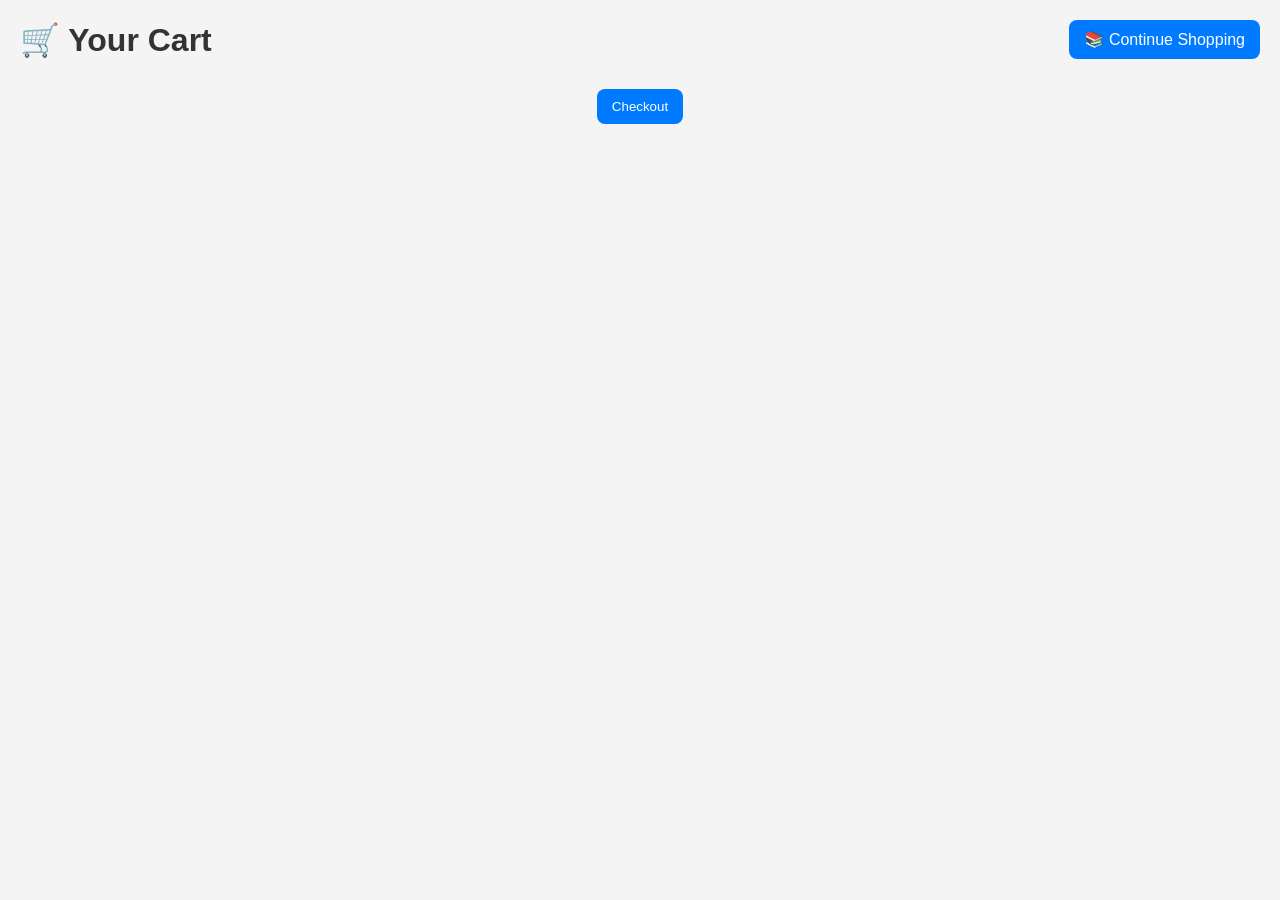
==== bookstore/src/main/resources/static/cart.html @ 49fdf33d "Initial commit" ====
<!DOCTYPE html>
<html lang="en">
<head>
    <meta charset="UTF-8">
    <meta name="viewport" content="width=device-width, initial-scale=1.0">
    <title>Cart</title>

    <link rel="stylesheet" href="style.css">
</head>
<body>

<header>
    <h1>🛒 Your Cart</h1>

    <a href="index.html" class="cart-btn">
        📚 Continue Shopping
    </a>
</header>

<div id="cart-items"></div>

<h2 id="total"></h2>

<div class="center">
    <button onclick="checkout()">
        Checkout
    </button>
</div>

<script src="script.js"></script>

</body>
</html>
---- bookstore/src/main/resources/static/style.css ----
*{
    margin:0;
    padding:0;
    box-sizing:border-box;
    font-family:Arial;
}

body{
    background:#f4f4f4;
    padding:20px;
}

header{
    display:flex;
    justify-content:space-between;
    align-items:center;
    margin-bottom:30px;
}

h1{
    color:#333;
}

.cart-btn{
    text-decoration:none;
    background:#007bff;
    color:white;
    padding:10px 15px;
    border-radius:8px;
}

.search-container{
    margin-bottom:20px;
}

#search{
    width:100%;
    padding:12px;
    border-radius:8px;
    border:1px solid #ccc;
}

.book-grid{
    display:grid;
    grid-template-columns:repeat(auto-fit,minmax(250px,1fr));
    gap:20px;
}

.book{
    background:white;
    padding:20px;
    border-radius:12px;
    box-shadow:0 2px 8px rgba(0,0,0,0.1);
}

.book h3{
    margin-bottom:10px;
}

.book p{
    margin-bottom:8px;
}

button{
    padding:10px 15px;
    border:none;
    background:#007bff;
    color:white;
    border-radius:8px;
    cursor:pointer;
}

button:hover{
    background:#0056b3;
}

.center{
    margin-top:20px;
    text-align:center;
}

.success-box{
    text-align:center;
    margin-top:100px;
}
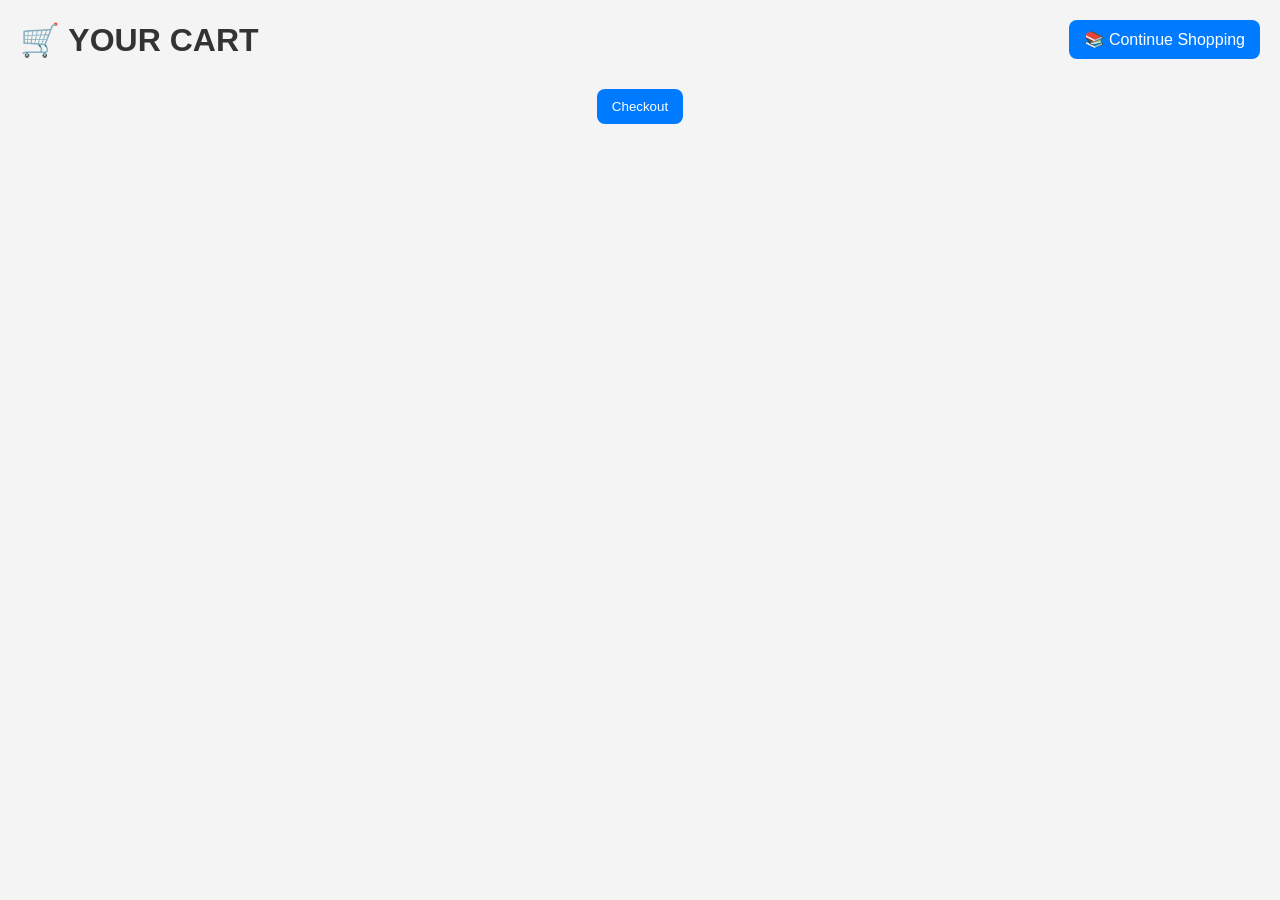
==== commit 9aa0809f: "Update cart.html" ====
--- a/bookstore/src/main/resources/static/cart.html
+++ b/bookstore/src/main/resources/static/cart.html
@@ -10,7 +10,7 @@
 <body>
 
 <header>
-    <h1>🛒 Your Cart</h1>
+    <h1>🛒 YOUR CART</h1>
 
     <a href="index.html" class="cart-btn">
         📚 Continue Shopping
@@ -30,4 +30,4 @@
 <script src="script.js"></script>
 
 </body>
-</html>+</html>
